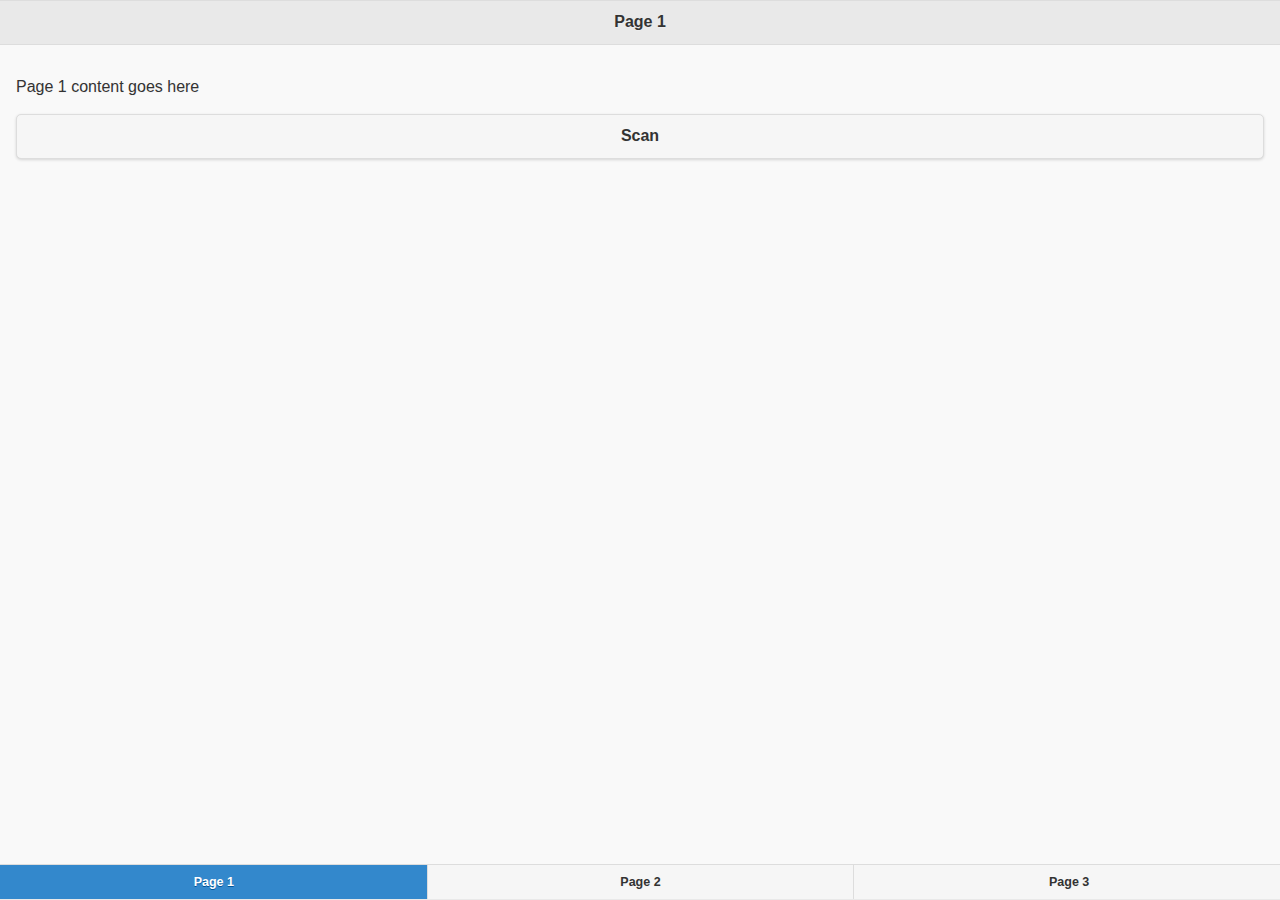
==== www/index.html @ d59bfa3b "init" ====
<!DOCTYPE html>
<!--
    Licensed to the Apache Software Foundation (ASF) under one
    or more contributor license agreements.  See the NOTICE file
    distributed with this work for additional information
    regarding copyright ownership.  The ASF licenses this file
    to you under the Apache License, Version 2.0 (the
    "License"); you may not use this file except in compliance
    with the License.  You may obtain a copy of the License at

    http://www.apache.org/licenses/LICENSE-2.0

    Unless required by applicable law or agreed to in writing,
    software distributed under the License is distributed on an
    "AS IS" BASIS, WITHOUT WARRANTIES OR CONDITIONS OF ANY
     KIND, either express or implied.  See the License for the
    specific language governing permissions and limitations
    under the License.
-->
<html>
    <head>
        <!--
        Customize this policy to fit your own app's needs. For more guidance, see:
            https://github.com/apache/cordova-plugin-whitelist/blob/master/README.md#content-security-policy
        Some notes:
            * gap: is required only on iOS (when using UIWebView) and is needed for JS->native communication
            * https://ssl.gstatic.com is required only on Android and is needed for TalkBack to function properly
            * Disables use of inline scripts in order to mitigate risk of XSS vulnerabilities. To change this:
                * Enable inline JS: add 'unsafe-inline' to default-src
        -->
        <meta http-equiv="Content-Security-Policy" content="default-src &apos;self&apos; data: gap: https://ssl.gstatic.com &apos;unsafe-eval&apos;; style-src &apos;self&apos; &apos;unsafe-inline&apos;; media-src *">
        <meta name="format-detection" content="telephone=no">
        <meta name="msapplication-tap-highlight" content="no">
        <meta name="viewport" content="user-scalable=no, initial-scale=1, maximum-scale=1, minimum-scale=1, width=device-width">
        <link rel="stylesheet" type="text/css" href="css/collar.css">
		<link rel="stylesheet" type="text/css" href="js/jquery-1.5.0.mobile.min.css">
		<style>
		/* For avoiding title truncation in wp8 */
		.ui-header .ui-title {
				overflow: visible !important;
		}
		/* For fixing the absolute position issue for the default cordova gen page*/
		#cjp-accordion1 .app {
				left: 5px !important;
				margin: 5px !important;
				position: relative !important;
		}
		</style>
        <title>Hello World</title>
    </head>
    <body ng-app="myApp">
		<!-- page 1 -->
		<div data-role="page" id="page1">
			<div data-role="header">
				<h1>Page 1</h1>
			</div>
			
			<div class="ui-content">
				<p>Page 1 content goes here</p>
				
				<div ng-controller="ExampleController">
				    <button ng-click="scanBarcode()">Scan</button>
				</div>
				
			</div><!-- end page 1 content -->
			
			<div data-role="footer" data-position="fixed">
				<div data-role="navbar">
					<ul>
						<li><a href="#page1" class="ui-btn-active ui-state-persist">Page 1</a></li>
						<li><a href="#page2">Page 2</a></li>
						<li><a href="#page3">Page 3</a></li>
					</ul>
				</div><!-- /navbar -->
			</div><!-- /footer -->
		</div><!-- /page1 -->

				<!-- page 2 -->
		<div data-role="page" id="page2">
			<div data-role="header">
				<h1>Page 2</h1>
			</div>
			
			<div class="ui-content">
				<p>This is page 2</p>
			</div><!-- end page 2 content -->
			
			<div data-role="footer" data-position="fixed">
				<div data-role="navbar">
					<ul>
						<li><a href="#page1">Page 1</a></li>
						<li><a href="#page2" class="ui-btn-active ui-state-persist">Page 2</a></li>
						<li><a href="#page3">Page 3</a></li>
					</ul>
				</div><!-- /navbar -->
			</div><!-- /footer -->
		</div><!-- /page2 -->
		
				<!-- page 3 -->
		<div data-role="page" id="page3">
			<div data-role="header">
				<h1>Page 3</h1>
			</div>
			
			<div class="ui-content">
				<p>This is page 3</p>
			</div><!-- end page 3 content -->
			
			<div data-role="footer" data-position="fixed">
				<div data-role="navbar">
					<ul>
						<li><a href="#page1">Page 1</a></li>
						<li><a href="#page2">Page 2</a></li>
						<li><a href="#page3" class="ui-btn-active ui-state-persist">Page 3</a></li>
					</ul>
				</div><!-- /navbar -->
			</div><!-- /footer -->
		</div><!-- /page3 -->
		<script src="bower_components/angular/angular.min.js"></script>
		<script src="bower_components/ngCordova/dist/ng-cordova.js"></script>
        <script type="text/javascript" src="cordova.js"></script>
        <script type="text/javascript" src="js/jquery-1.11.1.min.js" id="cordova-jquery"></script>
        <script type="text/javascript" id="jqm-trans-disable">
    		/* For having a faster transition */
    		$(document).on("mobileinit", function() {
    				$.mobile.defaultPageTransition = "none";
    				$.mobile.defaultDialogTransition = "none";
    		});
		</script>
		<script type="text/javascript" src="js/jquery-1.5.0.mobile.min.js"></script>
		<script type="text/javascript" src="js/init.js"></script>
		<script type="text/javascript" src="js/index.js"></script>
		
	</body>
</html>
---- www/css/collar.css ----
/* Custom CSS*/
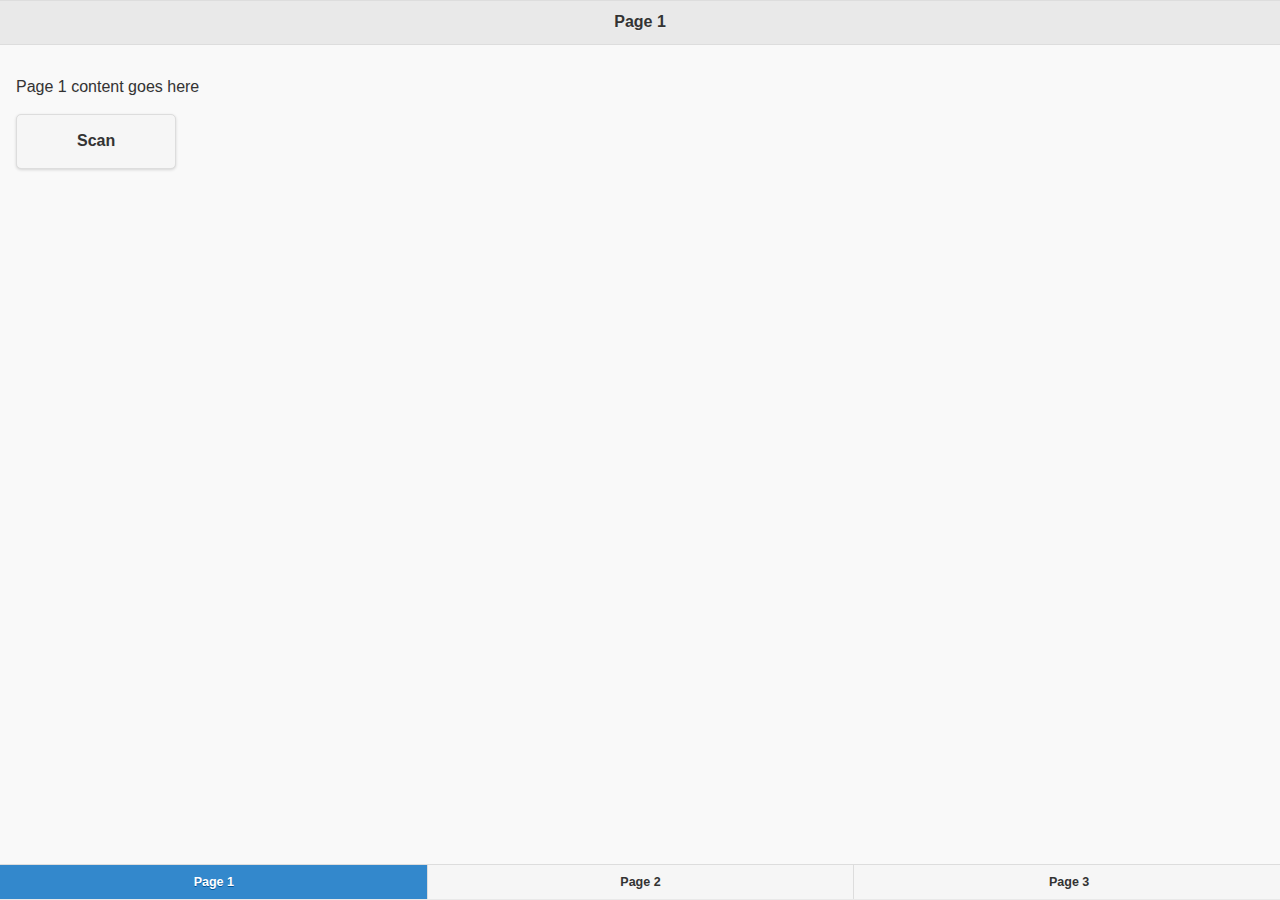
==== commit ed532942: "improved button" ====
--- a/www/index.html
+++ b/www/index.html
@@ -32,8 +32,8 @@
         <meta name="format-detection" content="telephone=no">
         <meta name="msapplication-tap-highlight" content="no">
         <meta name="viewport" content="user-scalable=no, initial-scale=1, maximum-scale=1, minimum-scale=1, width=device-width">
-        <link rel="stylesheet" type="text/css" href="css/collar.css">
 		<link rel="stylesheet" type="text/css" href="js/jquery-1.5.0.mobile.min.css">
+		<link rel="stylesheet" type="text/css" href="css/collar.css">
 		<style>
 		/* For avoiding title truncation in wp8 */
 		.ui-header .ui-title {
@@ -59,7 +59,7 @@
 				<p>Page 1 content goes here</p>
 				
 				<div ng-controller="ExampleController">
-				    <button ng-click="scanBarcode()">Scan</button>
+				    <button id="scanButton" ng-click="scanBarcode()">Scan</button>
 				</div>
 				
 			</div><!-- end page 1 content -->
--- a/www/css/collar.css
+++ b/www/css/collar.css
@@ -1 +1,6 @@
-/* Custom CSS*/+/* Custom CSS*/
+
+#scanButton{
+    width: auto;
+    padding: 16px 60px;
+}